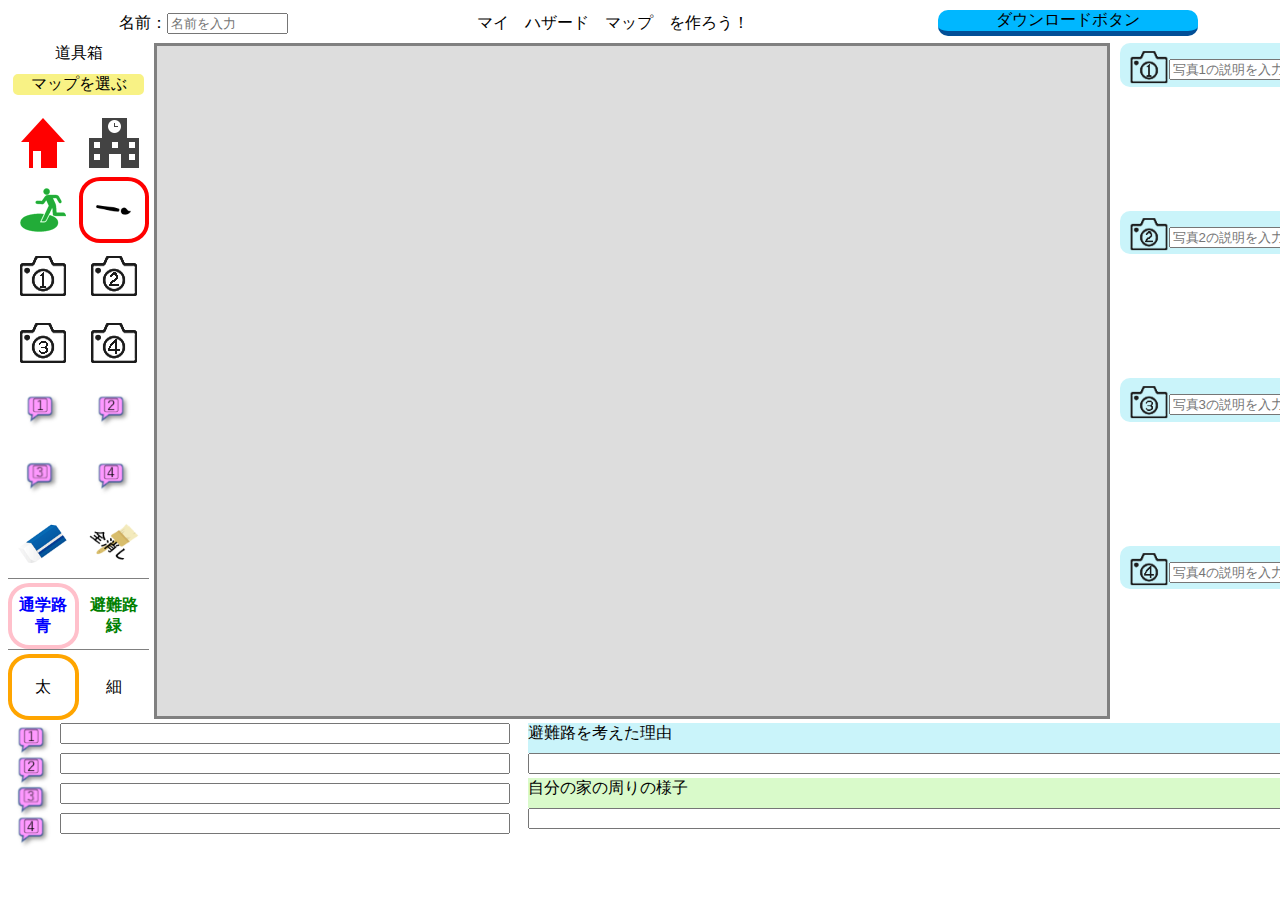
==== index.html @ 75e638aa "copy version1 files" ====
<!DOCTYPE html>
<html lang="ja">
    <head>
        <meta charset="UTF-8">
        <meta http-equiv="X-UA-Compatible" content="IE=edge">
        <meta name="viewport" content="width=device-width, initial-scale=1.0">
        <!-- cdnjs -->
        <!-- <link rel="stylesheet" href="https://cdnjs.cloudflare.com/ajax/libs/font-awesome/5.15.3/css/all.min.css"
            integrity="sha512-iBBXm8fW90+nuLcSKlbmrPcLa0OT92xO1BIsZ+ywDWZCvqsWgccV3gFoRBv0z+8dLJgyAHIhR35VZc2oM/gI1w=="
            crossorigin="anonymous" referrerpolicy="no-referrer" /> -->

        <link rel="stylesheet" href="style.css">
        <title>My Hazard Map Maker</title>
    </head>

    <body>
        <!-- 画面のタイトルの設定 -->
        <div class="title">
            名前：
            <div class="title-name">
                <input type="text" id="name" name="name" required
                minlength="4" maxlength="10" size="12" placeholder="名前を入力">
            </div>
            <div id="title-label">マイ　ハザード　マップ　を作ろう！</div>
            <div class="download-button" id="download-button">ダウンロードボタン</div>
        </div>

        <!-- 作業するスペース -->
        <div class="workspace">
            <!-- 作業道具を入れるスペース -->
            <div class="tool-box">
                <div id="tool-box-title">道具箱</div>
                <div id="tool-map">
                    <label><!-- ユーザーインターフェースの項目のキャプション-->
                        <input class="file" type="file" id="loadMapFile"  accept=".png,.jpeg,.jpg">
                        <p id="map-load-button">マップを選ぶ</p>
                     </label>
                </div>
                <div class="tool-box-row">
                    <div class="tool" onclick="selectButton(this)">
                        <a id="homeButton" class="toolButton" ><img src="image/home.png"></a>
                     </div>
                     <div class="tool" onclick="selectButton(this)">
                        <a id="schoolButton" class="toolButton"><img src="image/school.png"></a>
                     </div>
                </div>
                <div class="tool-box-row">
                    <div class="tool" onclick="selectButton(this)">
                        <a id="evacuationButton" class="toolButton"><img src="image/evacuation.png"></a>
                     </div>
                     <div class="tool activeTool" onclick="selectButton(this)">
                        <a id="penButton" class="toolButton"><img src="image/pentype.png"></a>
                     </div>
                </div>
                <div class="tool-box-row">
                    <div class="tool" onclick="selectButton(this)">
                        <a id="camera1Button" class="toolButton"><img src="image/camera1.png"></a>
                     </div>
                     <div class="tool" onclick="selectButton(this)">
                        <a id="camera2Button" class="toolButton"><img src="image/camera2.png"></a>
                     </div>
                </div>
                <div class="tool-box-row">
                    <div class="tool" onclick="selectButton(this)">
                        <a id="camera3Button" class="toolButton"><img src="image/camera3.png"></a>
                     </div>
                     <div class="tool" onclick="selectButton(this)">
                        <a id="camera4Button" class="toolButton"><img src="image/camera4.png"></a>
                     </div>
                </div>
                <div class="tool-box-row">
                    <div class="tool" onclick="selectButton(this)">
                        <a id="note1Button" class="toolButton"><img src="image/note1.png"></a>
                     </div>
                     <div class="tool" onclick="selectButton(this)">
                        <a id="note2Button" class="toolButton"><img src="image/note2.png"></a>
                     </div>
                </div>
                <div class="tool-box-row">
                    <div class="tool" onclick="selectButton(this)">
                        <a id="note3Button" class="toolButton" ><img src="image/note3.png"></a>
                     </div>
                     <div class="tool" onclick="selectButton(this)">
                        <a id="note4Button" class="toolButton"><img src="image/note4.png"></a>
                     </div>
                </div>
                <!-- クリアボタン作成 -->
                <div class="tool-box-row" id="tool-last">
                    <!-- 消しゴムボタン作成 -->
                    <div class="tool" onclick="selectButton(this)">
                        <a id="eraserButton" class="iconButton"><img src="image/eraser.png" ></a> 
                    </div>
                    <!-- 全消しボタン作成 -->
                    <div class="tool">
                        <a id="alleraseButton" class="iconButton" onclick="confirmFunction()"><img src="image/all_erase.png"></a> 
                    </div>
                </div>
                <div class="tool-box-row" id="tool-color">
                    <div class="toolColor activeColor" data-color="blue" onclick="selectColor(this)">
                        <a id="blueButton" class="toolButton">通学路<br>青</a>
                     </div>
                     <div class="toolColor" data-color="green" onclick="selectColor(this)">
                        <a id="greenButton" class="toolButton">避難路<br>緑</a>
                     </div>
                </div>
                <div class="tool-box-row" id="tool-thickness">
                    <div class="toolThickness activeThickness" onclick="selectThickness(this)">
                        <a id="thickButton" class="toolButton">太</a>
                     </div>
                     <div class="toolThickness" onclick="selectThickness(this)">
                        <a id="thinButton" class="toolButton">細</a>
                     </div>
                </div>
                
            </div>
            <!-- マップを表示したり記入したりするスペース -->
            <div class="map">
                <div class="canvasSpace">
                    <!-- <canvas id="canvasMap"   style="width:750px; height:500px"></canvas> 
                    <canvas id="canvasPaint"  style="width:750px; height:500px"></canvas> -->
                    <canvas id="canvasMap"></canvas> 
                    <canvas id="canvasPaint"></canvas>
                    <canvas id="canvasContact"></canvas> <!-- 非表示 -->
                </div>
            </div>

            <!-- カメラ画像を設定したり表示するスペース -->
            <div class="photos">
                <div class="photos-row">
                    <div class="photos-title">
                        <label>
                            <input class="file" type="file" id="selectPhoto1" accept=".png,.jpeg,.jpg"> <img src="image/camera1.png"  height="40">
                        </label>
                        <input type="text" id="photo1title" maxlength="8" size="12" placeholder="写真1の説明を入力">
                    </div>
                    <div class="photos-canvas">
                        <canvas id="canvasPhoto1" class="canvasPhoto"></canvas>
                    </div>
                </div>
                <div class="photos-row">
                    <div class="photos-title">
                        <label>
                            <input class="file" type="file" id="selectPhoto2" accept=".png,.jpeg,.jpg"> <img src="image/camera2.png" height="40">
                        </label>
                        <input type="text" id="photo2title" maxlength="8" size="12" placeholder="写真2の説明を入力">
                    </div>
                    <div class="photos-canvas">
                        <canvas id="canvasPhoto2" class="canvasPhoto"></canvas>
                    </div>
                </div>
                <div class="photos-row">
                    <div class="photos-title">
                        <label>
                            <input class="file" type="file" id="selectPhoto3" accept=".png,.jpeg,.jpg"> <img src="image/camera3.png" height="40">
                        </label>
                        <input type="text" id="photo3title" maxlength="8" size="12" placeholder="写真3の説明を入力">
                    </div>
                    <div class="photos-canvas">
                        <canvas id="canvasPhoto3" class="canvasPhoto"></canvas>
                    </div>
                </div>
                <div class="photos-row">
                    <div class="photos-title">
                        <label>
                            <input class="file" type="file" id="selectPhoto4" accept=".png,.jpeg,.jpg"> <img src="image/camera4.png" height="40">
                        </label>
                        <input type="text" id="photo4title" maxlength="8" size="12" placeholder="写真4の説明を入力">
                    </div>
                    <div class="photos-canvas">
                        <canvas id="canvasPhoto4" class="canvasPhoto"></canvas>
                    </div>
                </div>
            </div>
        </div>

        <!-- 下枠のスペース -->
        <div class="low-frame">
            <!-- 吹き出しの注釈を記入するスペース -->
            <div class="fukidashi">
                <div class="fukidashi-row">
                    <div class="fukidashi-title">
                        <img src="image/note1.png">
                    </div>
                    <div class="fukidashi-comment">
                        <textarea class="textFukidashi" name="" id="fukidashi1" maxlength="26"></textarea>
                    </div>
                </div>
                <div class="fukidashi-row">
                    <div class="fukidashi-title">
                        <img src="image/note2.png">
                    </div>
                    <div class="fukidashi-comment">
                        <textarea class="textFukidashi" name="" id="fukidashi2" maxlength="26" ></textarea>
                    </div>
                </div>
                <div class="fukidashi-row">
                    <div class="fukidashi-title">
                        <img src="image/note3.png">
                    </div>
                    <div class="fukidashi-comment">
                        <textarea class="textFukidashi" name="" id="fukidashi3" maxlength="26" ></textarea>
                    </div>
                </div>
                <div class="fukidashi-row">
                    <div class="fukidashi-title">
                        <img src="image/note4.png">
                    </div>
                    <div class="fukidashi-comment">
                        <textarea class="textFukidashi" name="" id="fukidashi4" maxlength="26"></textarea>
                    </div>
                </div>
            </div>
            <!-- コメントを書くスペース -->
            <div class="comment">
                <div class="comment-row">
                    <div class="comment-title" id="comment-title1">
                       避難路を考えた理由
                    </div>
                    <textarea class="textComment" name="" id="comment1"  maxlength="47" pattern="[^\x20-\x7E]*"></textarea>
                </div>
                <div class="comment-row">
                    <div class="comment-title" id="comment-title2">
                        自分の家の周りの様子
                    </div>
                    <textarea class="textComment" name="" id="comment2"  maxlength="47"></textarea>
                </div>          
            </div>
        </div>

        <!-- javascriptファイルの読み込み -->
        <script src="script.js"></script>
    </body>
</html>
---- style.css ----
/* Acer 1366x768 */
:root{
    --display-width:1300px;
}
.title{
    display:flex;
    align-items: center;
    justify-content: center;
    text-align: center;
    height:30px;
    width:calc(var(--display-width));
    margin-bottom: 5px;
    /* border: dashed 1px red; */
}

#title-name{
    width: 30%;
}
#title-label{
    width: 50%;
    /* background-color:blue; */
}

#download-button{
    width: 20%;
    /* margin-left: 300px; */
    text-align: center;
    background-color: #00b7ff;
    border-bottom: 5px solid #024f97;
    border-radius: 10px;
    /* width:200px; */

}
#download-button:hover{
    margin-top: 3px;
    color: #000;
    background: #00b7ff;
    border-bottom: 2px solid #024f97;
}

.workspace{
    display: flex;
    width:var(--display-width);
    height: 670px;
    /* height:720px; */
    /* border: dashed 1px red; */
}

.tool-box{
    width:150px;
    /* border:dashed 1px blue; */
}
#tool-box-title{
    color:#000;
    text-align: center;

}

#tool-map{
    height:40px;
}

#map-load-button{
    margin-top: 5px;
    text-align: center;
    background-color: #f8f285;
    border: 5px solid white;
    border-radius: 10px;

}
#map-load-button:hover{
    margin-top: 5px;
    color: #000;
    background: #fff100;
    border: 5px solid white;
}

/* #map-load-button{
    margin-top: 5px;
    text-align: center;
    background-color: #fff100;
    border-bottom: 5px solid #ccc100;
    border-radius: 10px;

}
#map-load-button:hover{
    margin-top: 5px;
    color: #000;
    background: #fff100;
    border-bottom: 2px solid #ccc100;
} */

input[type='file']{
    display:none;
}

.tool-box-row{
    /* margin-top:5px; */
    display: flex;
    height:10%;
}

.tool,.toolColor,.toolThickness{
    margin-top:1px;
    display: flex;
    align-items: center;
    justify-content: center;
    text-align: center;
    border:solid 4px white;
    width:50%;
}

.toolButton{
    display: flex;
    align-items: center;
    justify-content: center;
    text-align: center;
    /* vertical-align: middle; */
    width:100%;
    height:100%;
}

#tool-last{
    border-bottom: solid 1px gray;
    margin-bottom: 3px;
}
#tool-color{
    border-bottom: solid 1px gray;
    margin-bottom: 3px;
}

.tool:hover{
    /* background-color: #000; */
    border:solid 4px yellow;
    border-radius: 30%;
}

.toolColor:hover{
    background-color: rgb(209, 209, 209);
    border:solid 4px white;
    border-radius: 30%;
}

.toolThickness:hover{
    background-color: rgb(209, 209, 209);
    border:solid 4px white;
    border-radius: 30%;

}
.activeTool{
    border:solid 4px red;
    border-radius: 30%;
    /* transform:scale(1.5); */
}
.activeColor{
    border:solid 4px pink;
    border-radius: 30%;
    /* transform:scale(1.5); */
}
.activeThickness{
    border:solid 4px orange;
    border-radius: 30%;
    /* transform:scale(1.5); */
}

#blueButton{
    color:blue; 
    font-weight: bold;
    width:100%;
    height:100%;
    /* background-color:blue; */
    /* border-radius:50%; */
    /* border: solid 6px white; */
}

#greenButton{
    color:green;
    font-weight:bold;
    width:100%;
    height:100%;
}

#thickButton{
    width:100%;
    height:100%;
}
#thinButton{
    width:100%;
    height:100%;
}

.map{
    width:956px;
    height: 670px;
    position: relative;
    /* background-color: rgba(212, 212, 212, 0.801); */
    margin-left:5px;
    /* margin-right:30px; */
    /* border: dashed 1px blue; */
}

.canvasSpace{
    width:956px;
}

#canvasMap{
    position:absolute;
     background-color: rgba(212, 212, 212, 0.801);
    /* top:100px; */
    /* left:200px; */
    /* margin-left: 200; */
    border: solid 3px gray;
    /* margin-right: 5px; */
}

#canvasPaint{
    position:absolute;
    border: solid 3px gray;
    /* padding:100; */
    /* margin-left: 500; */
    /* border: solid 2px green; */
}

#canvasContact{
    display: none !important; /* 非表示設定 */
}


.photos{
    width:200px;
    height:100%;
    /* margin-left: 30px; */
    /* border: dashed 1px blue; */
}

.photos-row{
    /* border:solid 1px black; */
    /* padding-top: 5px; */
    height:25%;
}

.photos-title{
    height:20%;
    padding-top: 10px;
    margin-left: 10px;
    margin-right: 10px;
    display: flex;
    align-items: center;
    justify-content: center;
    text-align: center;
    background-color: rgb(202, 244, 250);
    border-radius: 10px;
    /* border:dashed 1px blue; */
}

.photos-canvas{
    height:75%;
}


/* 下枠の設定 */

.low-frame{
    /* margin: 0px; */
    display: flex;
    width:var(--display-width);
    margin-top:10px;
    margin-right: 0px;
}

.fukidashi{
    width: 40%;
    display: inline;
    /* border: dashed 1px blue; */
}

.fukidashi-row{
    display: flex;
    width:100%;
}

.fukidashi-title{
    height:30px;
    width: 10%;
    /* display: flex; */
    align-items: center;
    justify-content: center;
    text-align: center;
    /* border:dashed 1px blue; */
}

.fudashi-comment{
    width: 90%;
}

.textFukidashi{
    resize:none; /* 伸縮不可 */
    width:450px;
    height:1.3em;
    box-sizing:border-box;
    -moz-box-sizing:border-box; /* Firefox */
    -webkit-box-sizing:border-box; /* Chrome, Safari */
    font-size: 12pt;
    overflow: hidden;
    /* border: dashed 1px blue; */
}

.comment{
    /* display: flex; */
    width:60%;
    /* height:100px; */
    /* border: dashed 1px red; */
}

.comment-row{
    width:100%;
}

.comment-title{
    height:30px;
}

#comment-title1{
    background-color: rgb(202, 244, 250);
}

#comment-title2{
    background-color: rgb(217, 250, 202);
}

.textComment{
    resize:none; /* 伸縮不可 */
    width:100%; 
    height:1.3em;
    box-sizing:border-box;
    -moz-box-sizing:border-box; /* Firefox */
    -webkit-box-sizing:border-box; /* Chrome, Safari */
    font-size: 12pt;
    overflow: hidden;
}
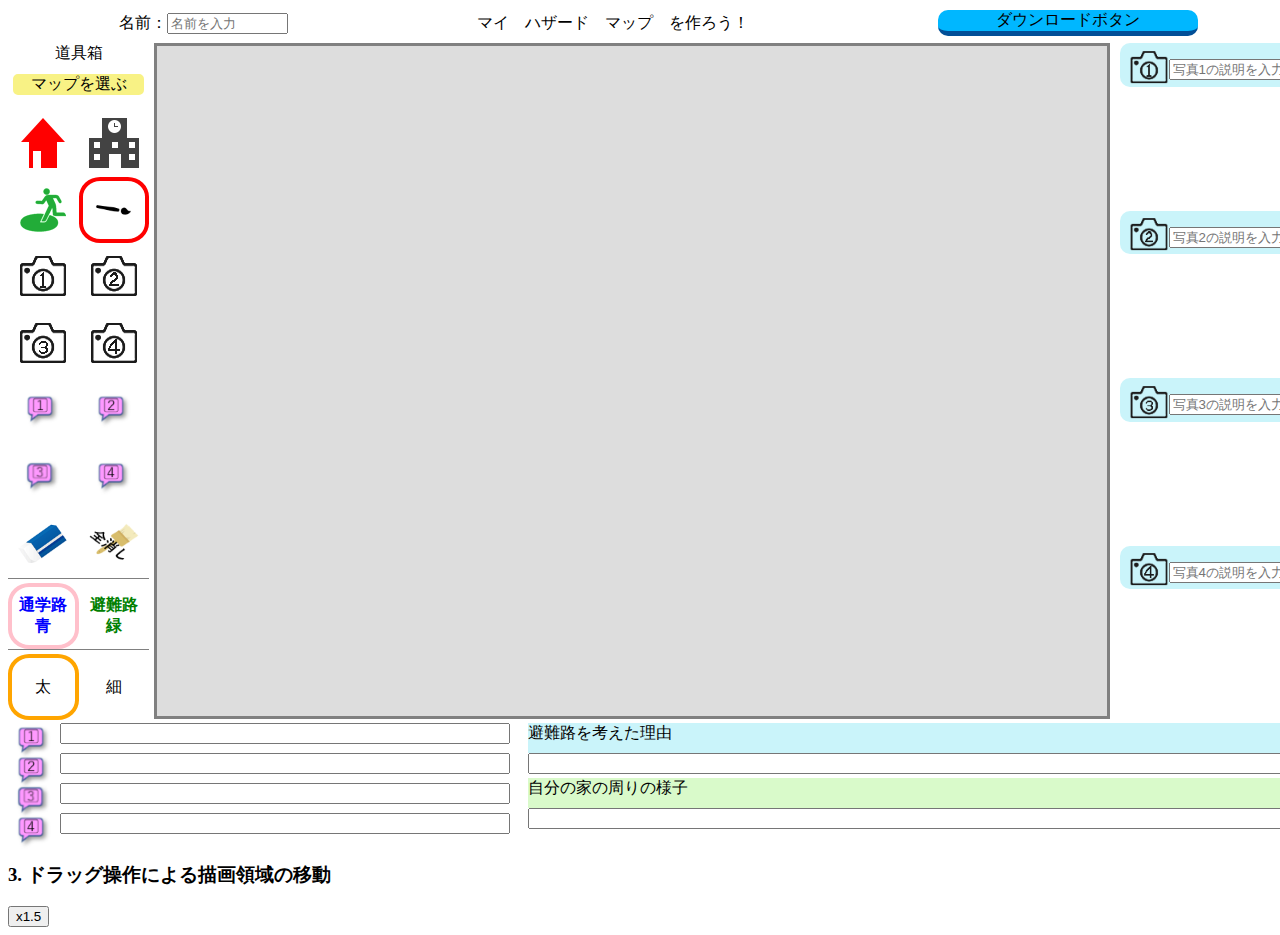
==== commit 6a793c53: "Failure adding modify" ====
--- a/index.html
+++ b/index.html
@@ -227,6 +227,13 @@
             </div>
         </div>
 
+        <h3>3. ドラッグ操作による描画領域の移動</h3>
+        <input type='button' class="OnefiveButton" id="OnefiveButton" value="x1.5">
+        <!-- <a id="OnefiveButton" class="OnefiveButton">1.5</a> -->
+        <!-- <canvas id="myCanvas" width="480" height="320">
+        Your browser doesn't support HTML5 canvas tag.
+        </canvas> -->
+
         <!-- javascriptファイルの読み込み -->
         <script src="script.js"></script>
     </body>
